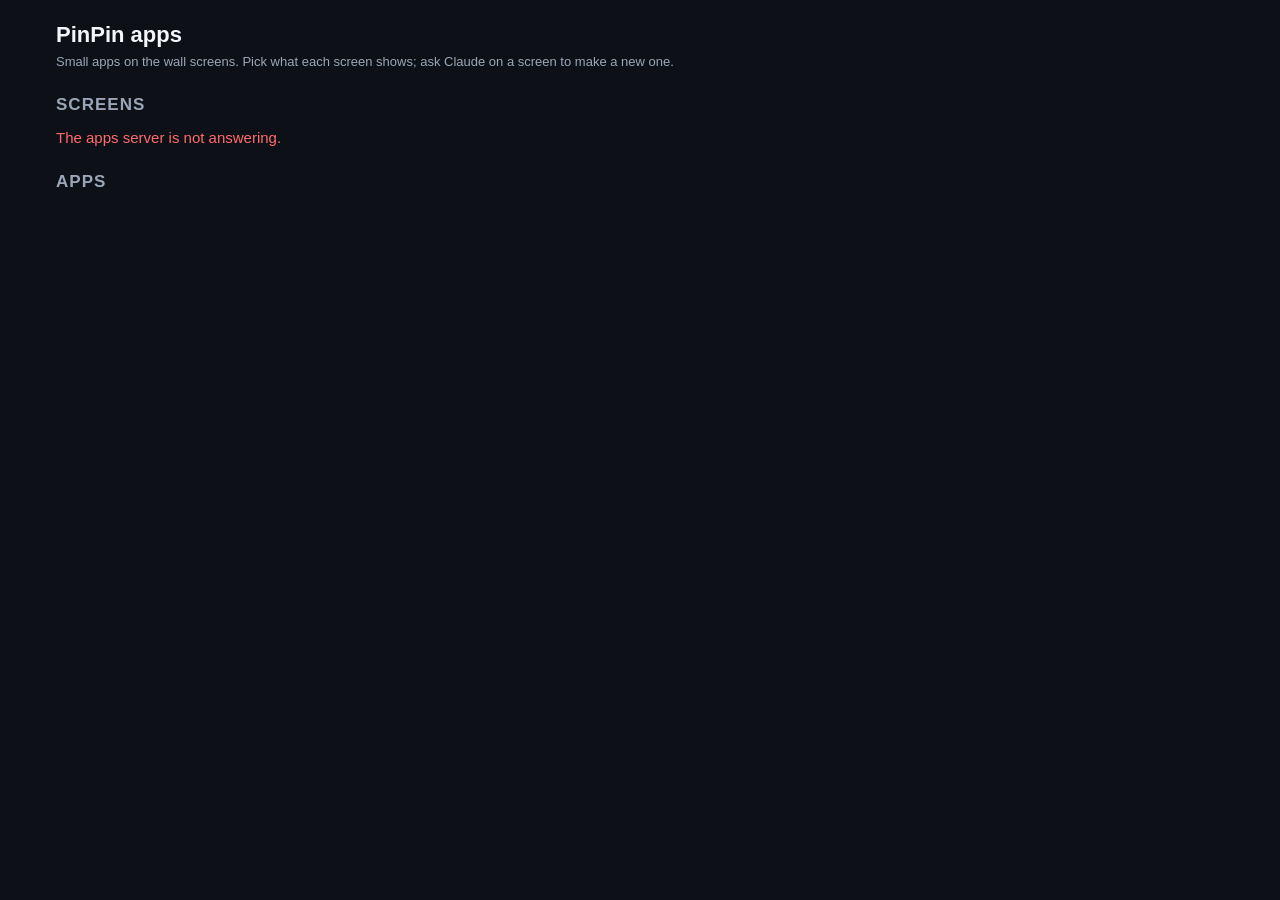
==== ui/index.html @ 1aba23c0 "sandboxed apps (opaque-origin iframe + host.js broker), API guards, proxy hardening, upload limits, " ====
<!doctype html>
<html lang="en">
<head>
<meta charset="utf-8">
<meta name="viewport" content="width=device-width,initial-scale=1">
<title>PinPin apps</title>
<style>
  :root { --bg: #0d1117; --card: #161c26; --line: #2a3342; --fg: #f4f6fa; --muted: #9aa6b8; --accent: #ffb84d; --good: #5fd38d; --bad: #ff6b6b; }
  * { box-sizing: border-box; }
  body { margin: 0; background: var(--bg); color: var(--fg); font: 15px/1.4 -apple-system, "Segoe UI", Roboto, sans-serif; padding: 16px; max-width: 1200px; margin: 0 auto; }
  h1 { font-size: 22px; margin: 4px 0 2px; } h2 { font-size: 17px; margin: 22px 0 10px; color: var(--muted); font-weight: 600; text-transform: uppercase; letter-spacing: .06em; }
  .sub { color: var(--muted); font-size: 13px; }
  .screens { display: grid; gap: 10px; }
  .scr { display: grid; grid-template-columns: 44px 1fr auto; gap: 12px; align-items: center; background: var(--card); border: 1px solid var(--line); border-radius: 10px; padding: 10px 12px; }
  .scr img { width: 44px; height: 44px; border-radius: 9px; }
  .scr .ph { width: 44px; height: 44px; border-radius: 9px; border: 2px dashed var(--line); }
  .scr b { font-size: 16px; } .live { display: inline-block; width: 8px; height: 8px; border-radius: 50%; background: var(--line); margin-left: 6px; vertical-align: middle; }
  .live.on { background: var(--good); }
  select { font: inherit; background: var(--bg); color: var(--fg); border: 1px solid var(--line); border-radius: 8px; padding: 8px 10px; min-width: 150px; }
  .gallery { display: grid; gap: 14px; grid-template-columns: repeat(auto-fill, minmax(260px, 1fr)); }
  .app { background: var(--card); border: 1px solid var(--line); border-radius: 12px; overflow: hidden; display: flex; flex-direction: column; }
  .app .thumb { aspect-ratio: 16 / 10; background: #000 center/cover no-repeat; display: block; position: relative; }
  .app .thumb span { position: absolute; inset: 0; display: grid; place-items: center; color: var(--muted); font-size: 13px; }
  .app .body { padding: 10px 12px 12px; display: grid; grid-template-columns: 40px 1fr; gap: 4px 10px; }
  .app .body img { width: 40px; height: 40px; border-radius: 8px; grid-row: span 2; }
  .app .name { font-weight: 700; font-size: 16px; } .app .desc { color: var(--muted); font-size: 13px; grid-column: 1 / -1; }
  .app .meta { color: var(--muted); font-size: 12px; grid-column: 1 / -1; overflow: hidden; text-overflow: ellipsis; white-space: nowrap; }
  .app .on { color: var(--accent); font-size: 12px; }
  a { color: var(--accent); text-decoration: none; }
  .toast { position: fixed; left: 50%; bottom: 20px; transform: translateX(-50%); background: var(--accent); color: #111; font-weight: 700; padding: 8px 16px; border-radius: 8px; opacity: 0; transition: .2s; pointer-events: none; }
  .toast.show { opacity: 1; }
  .err { color: var(--bad); }
</style>
</head>
<body>
<h1>PinPin apps</h1>
<div class="sub">Small apps on the wall screens. Pick what each screen shows; ask Claude on a screen to make a new one.</div>

<h2>Screens</h2>
<div class="screens" id="screens"><div class="sub">Loading…</div></div>

<h2>Apps</h2>
<div class="gallery" id="gallery"></div>
<div class="toast" id="toast"></div>

<script>
const $ = (id) => document.getElementById(id);
const esc = (s) => String(s ?? '').replace(/[&<>"']/g, (c) => ({ '&': '&amp;', '<': '&lt;', '>': '&gt;', '"': '&quot;', "'": '&#39;' }[c]));
let apps = [], toastT;
function toast(t) { const e = $('toast'); e.textContent = t; e.classList.add('show'); clearTimeout(toastT); toastT = setTimeout(() => e.classList.remove('show'), 2200); }
function ago(iso) {
  if (!iso) return '';
  const m = Math.round((Date.now() - Date.parse(iso)) / 60000);
  return m < 1 ? 'just now' : m < 60 ? m + ' min ago' : m < 1440 ? Math.round(m / 60) + ' h ago' : Math.round(m / 1440) + ' d ago';
}

async function assign(screen, app) {
  const r = await fetch('/api/screens/' + screen + '/app', { method: 'POST', headers: { 'Content-Type': 'application/json' }, body: JSON.stringify({ app: app || null }) });
  const d = await r.json().catch(() => ({}));
  if (r.ok) toast(app ? `${(apps.find((a) => a.id === app) || {}).name || app} on screen ${screen}` : `Screen ${screen} cleared`);
  else toast('Could not save: ' + (d.error || r.status));
  load();
}

function screens(list) {
  const byId = Object.fromEntries(apps.map((a) => [a.id, a]));
  const rows = list.filter((s) => s.role !== 'main');  // the main screen streams the game / Atlas
  if (!rows.length) return '<div class="sub">No extra screens in the house yet. Place one from the headset.</div>';
  return rows.map((s) => {
    const a = byId[s.app];
    const opts = ['<option value="">— none —</option>'].concat(apps.map((x) => `<option value="${esc(x.id)}"${x.id === s.app ? ' selected' : ''}>${esc(x.name)}</option>`)).join('');
    return `<div class="scr">${a ? `<img src="${a.icon}" alt="">` : '<div class="ph"></div>'}
      <div><b>Screen ${esc(s.screen)}</b><span class="live${s.clients ? ' on' : ''}" title="${s.clients ? 'showing now' : 'not on'}"></span>
        <div class="sub">${s.url ? 'web page: ' + esc(s.url) : a ? esc(a.name) : 'nothing assigned'}${s.role ? '' : ' · not placed in the headset yet'}</div></div>
      <select data-screen="${esc(s.screen)}" aria-label="App for screen ${esc(s.screen)}">${opts}</select></div>`;
  }).join('');
}

function gallery() {
  return apps.map((a) => `<div class="app">
    <a class="thumb" href="/app/${esc(a.id)}/?dev=1" target="_blank" title="Open a live preview (type to talk to it)" style="background-image:url('/api/apps/${esc(a.id)}/thumb.png?c=${esc(a.commit)}')"><span class="ld">rendering…</span></a>
    <div class="body"><img src="${a.icon}" alt=""><div class="name">${esc(a.name)}</div>
      <div class="on">${a.screens.length ? 'on screen ' + a.screens.join(', ') : ''}</div>
      <div class="desc">${esc(a.description)}</div>
      <div class="meta" title="${esc(a.last && a.last.subject)}">${a.last ? 'updated ' + ago(a.last.when) + ' · ' + esc(a.last.subject.replace(/^[^:]+: /, '')) : ''}</div></div></div>`).join('');
}

async function load() {
  try {
    const [a, s] = await Promise.all([fetch('/api/apps').then((r) => r.json()), fetch('/api/screens').then((r) => r.json())]);
    apps = a;
    $('screens').innerHTML = screens(s);
    if (!$('gallery').dataset.done || $('gallery').dataset.done !== apps.map((x) => x.commit).join()) {
      $('gallery').innerHTML = gallery(); $('gallery').dataset.done = apps.map((x) => x.commit).join();
      document.querySelectorAll('.thumb').forEach((t) => {  // hide "rendering…" once the image is there
        const img = new Image(); img.onload = () => t.querySelector('.ld').remove(); img.src = t.style.backgroundImage.slice(5, -2);
      });
    }
    document.querySelectorAll('select[data-screen]').forEach((e) => e.onchange = () => assign(e.dataset.screen, e.value));
  } catch (e) { $('screens').innerHTML = '<div class="err">The apps server is not answering.</div>'; }
}
load(); setInterval(load, 15000);
</script>
</body>
</html>
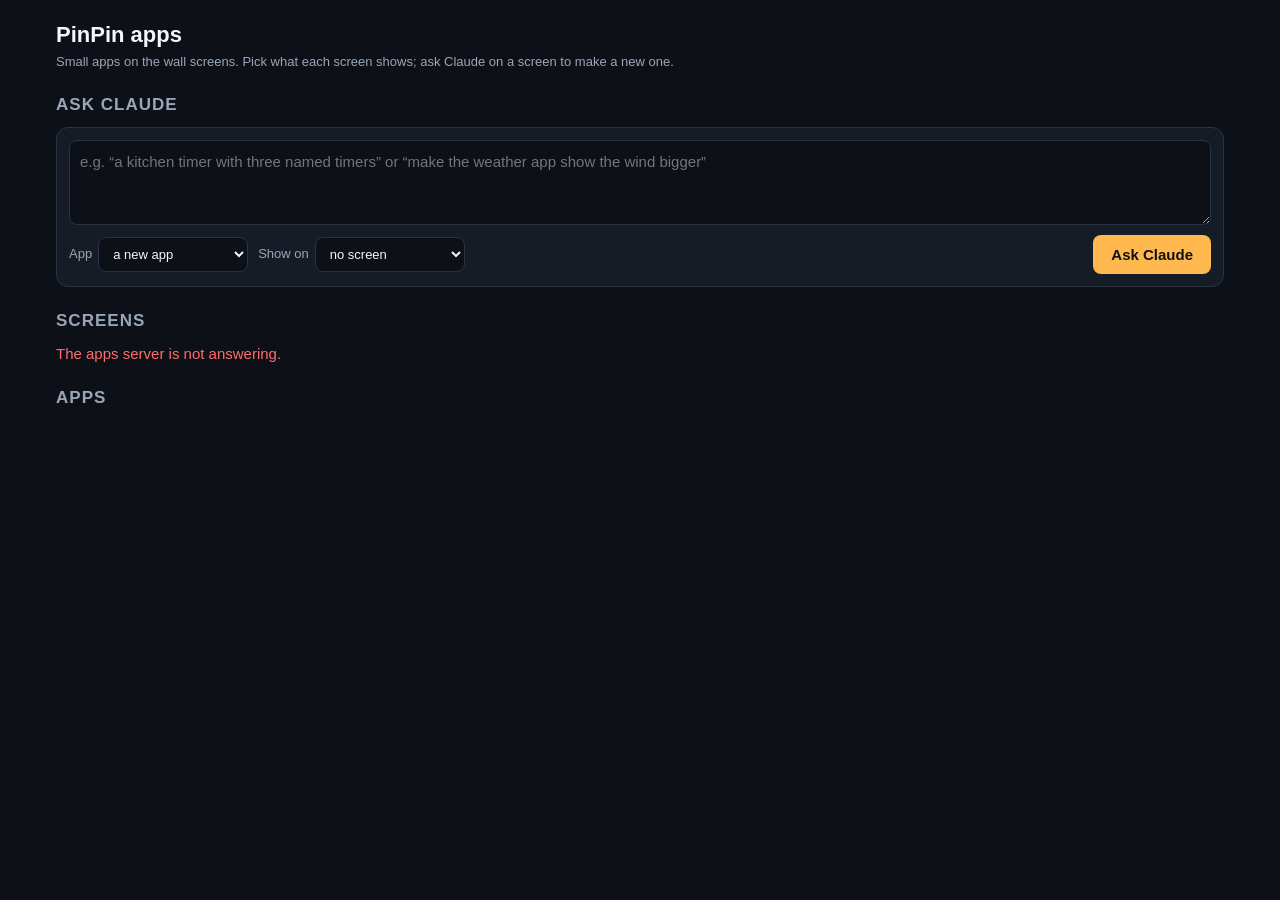
==== commit 643eb3f2: "control page: Ask Claude to build or change an app (POST /api/build, forwarded to the assistant) Co-" ====
--- a/ui/index.html
+++ b/ui/index.html
@@ -30,11 +30,29 @@
   .toast { position: fixed; left: 50%; bottom: 20px; transform: translateX(-50%); background: var(--accent); color: #111; font-weight: 700; padding: 8px 16px; border-radius: 8px; opacity: 0; transition: .2s; pointer-events: none; }
   .toast.show { opacity: 1; }
   .err { color: var(--bad); }
+  .ask { background: var(--card); border: 1px solid var(--line); border-radius: 12px; padding: 12px; display: grid; gap: 10px; }
+  .ask textarea { width: 100%; font: inherit; background: var(--bg); color: var(--fg); border: 1px solid var(--line); border-radius: 8px; padding: 10px; resize: vertical; }
+  .ask .row { display: flex; flex-wrap: wrap; gap: 10px; align-items: center; }
+  .ask label { color: var(--muted); font-size: 13px; display: flex; gap: 6px; align-items: center; }
+  .ask button { font: inherit; font-weight: 700; background: var(--accent); color: #111; border: 0; border-radius: 8px; padding: 9px 18px; margin-left: auto; cursor: pointer; }
+  .ask button:disabled { opacity: .5; cursor: wait; }
+  .answer { white-space: pre-wrap; font-size: 14px; } .answer:empty { display: none; }
 </style>
 </head>
 <body>
 <h1>PinPin apps</h1>
 <div class="sub">Small apps on the wall screens. Pick what each screen shows; ask Claude on a screen to make a new one.</div>
+
+<h2>Ask Claude</h2>
+<form class="ask" id="ask">
+  <textarea id="prompt" rows="3" placeholder="e.g. &ldquo;a kitchen timer with three named timers&rdquo; or &ldquo;make the weather app show the wind bigger&rdquo;" required></textarea>
+  <div class="row">
+    <label>App <select id="askApp"><option value="">a new app</option></select></label>
+    <label>Show on <select id="askScreen"><option value="">no screen</option></select></label>
+    <button id="askBtn">Ask Claude</button>
+  </div>
+  <div id="answer" class="answer"></div>
+</form>
 
 <h2>Screens</h2>
 <div class="screens" id="screens"><div class="sub">Loading…</div></div>
@@ -70,8 +88,8 @@
     const a = byId[s.app];
     const opts = ['<option value="">— none —</option>'].concat(apps.map((x) => `<option value="${esc(x.id)}"${x.id === s.app ? ' selected' : ''}>${esc(x.name)}</option>`)).join('');
     return `<div class="scr">${a ? `<img src="${a.icon}" alt="">` : '<div class="ph"></div>'}
-      <div><b>Screen ${esc(s.screen)}</b><span class="live${s.clients ? ' on' : ''}" title="${s.clients ? 'showing now' : 'not on'}"></span>
-        <div class="sub">${s.url ? 'web page: ' + esc(s.url) : a ? esc(a.name) : 'nothing assigned'}${s.role ? '' : ' · not placed in the headset yet'}</div></div>
+      <div><b>Screen ${esc(s.screen)}</b><span class="live${s.clients || (s.url && s.shown_seq === s.seq) ? ' on' : ''}" title="${s.clients || (s.url && s.shown_seq === s.seq) ? 'showing now' : 'not on'}"></span>
+        <div class="sub">${s.url ? 'web page: ' + esc(s.url) : a ? esc(a.name) : 'nothing assigned'}${s.role ? '' : ' · not in house.json'}</div></div>
       <select data-screen="${esc(s.screen)}" aria-label="App for screen ${esc(s.screen)}">${opts}</select></div>`;
   }).join('');
 }
@@ -89,7 +107,7 @@
   try {
     const [a, s] = await Promise.all([fetch('/api/apps').then((r) => r.json()), fetch('/api/screens').then((r) => r.json())]);
     apps = a;
-    $('screens').innerHTML = screens(s);
+    $('screens').innerHTML = screens(s); fillAsk(s);
     if (!$('gallery').dataset.done || $('gallery').dataset.done !== apps.map((x) => x.commit).join()) {
       $('gallery').innerHTML = gallery(); $('gallery').dataset.done = apps.map((x) => x.commit).join();
       document.querySelectorAll('.thumb').forEach((t) => {  // hide "rendering…" once the image is there
@@ -99,6 +117,29 @@
     document.querySelectorAll('select[data-screen]').forEach((e) => e.onchange = () => assign(e.dataset.screen, e.value));
   } catch (e) { $('screens').innerHTML = '<div class="err">The apps server is not answering.</div>'; }
 }
+function fillAsk(list) {
+  const keep = (sel, opts) => { const v = sel.value; sel.innerHTML = opts; sel.value = v; };
+  keep($('askApp'), '<option value="">a new app</option>' + apps.map((a) => `<option value="${esc(a.id)}">change: ${esc(a.name)}</option>`).join(''));
+  keep($('askScreen'), '<option value="">no screen</option>' + list.filter((s) => s.role !== 'main').map((s) => `<option value="${esc(s.screen)}">screen ${esc(s.screen)}</option>`).join(''));
+}
+$('ask').onsubmit = async (e) => {
+  e.preventDefault();
+  const btn = $('askBtn'), out = $('answer'), t0 = Date.now();
+  btn.disabled = true; out.className = 'answer';
+  const tick = setInterval(() => { out.textContent = `Claude is working… ${Math.round((Date.now() - t0) / 1000)} s (building, checking and fixing the app takes up to a few minutes)`; }, 500);
+  try {
+    const body = { prompt: $('prompt').value, app: $('askApp').value || null, screen: $('askScreen').value ? +$('askScreen').value : null };
+    const r = await fetch('/api/build', { method: 'POST', headers: { 'Content-Type': 'application/json' }, body: JSON.stringify(body) });
+    const d = await r.json().catch(() => ({}));
+    clearInterval(tick);
+    if (!r.ok) { out.className = 'answer err'; out.textContent = 'Claude could not do it: ' + (d.error || ('HTTP ' + r.status)); }
+    else {
+      out.innerHTML = esc(d.text || 'Done.') + (d.app ? `\n\n<a href="/app/${esc(d.app)}/?dev=1" target="_blank">Open ${esc(d.app)} →</a>` : '');
+      $('prompt').value = ''; $('gallery').dataset.done = ''; load();
+    }
+  } catch (err) { clearInterval(tick); out.className = 'answer err'; out.textContent = 'The apps server is not answering.'; }
+  btn.disabled = false;
+};
 load(); setInterval(load, 15000);
 </script>
 </body>
